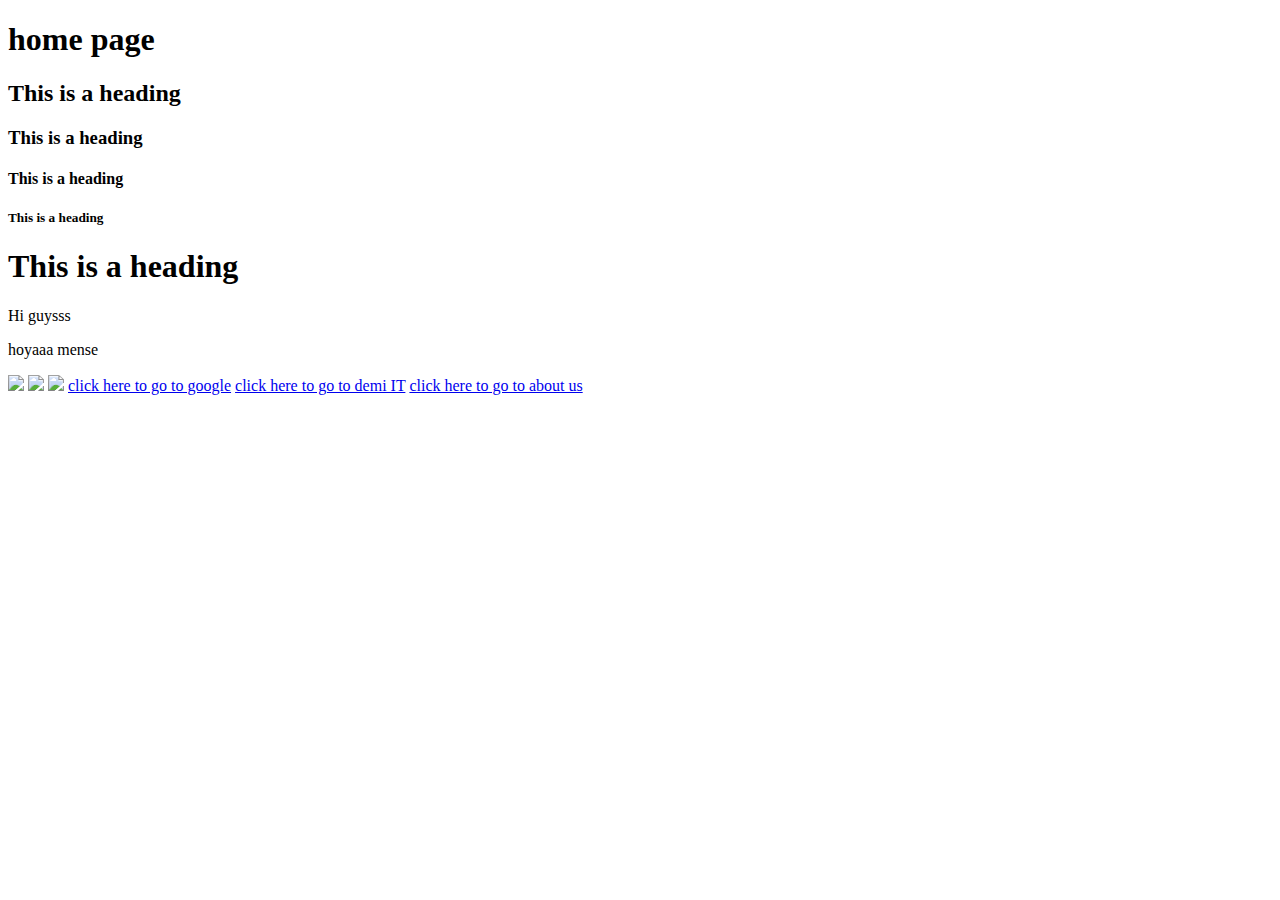
==== index.html @ 09dafa9c "Add files via upload" ====
<!DOCTYPE html>
<html>
    <head>
        <link rel="stylesheet" href="style.css" >
    </head>
    <body>
        <h1>home page</h1>
        <h2>This is a heading</h2>
        <h3>This is a heading</h3>
        <h4>This is a heading</h4>
        <h5>This is a heading</h5>
        <h1>This is a heading</h1>
        <p>Hi guysss</p>
        <p>hoyaaa mense</p>
        <a href="boat.html"><img src="Images/boat.jpg" hight="120"/></a>
        <img src="Images/cablecar.jpg" hight="120" />
        <img src="Images/city.jpg" hight="120" />
        <a href="http://www.google.com">click here to go to google</a>
        <a href="demi%20IT/">click  here to go to demi IT</a>
        <a href="about%20html">click here to go to about us</a>
    </body>
</html>
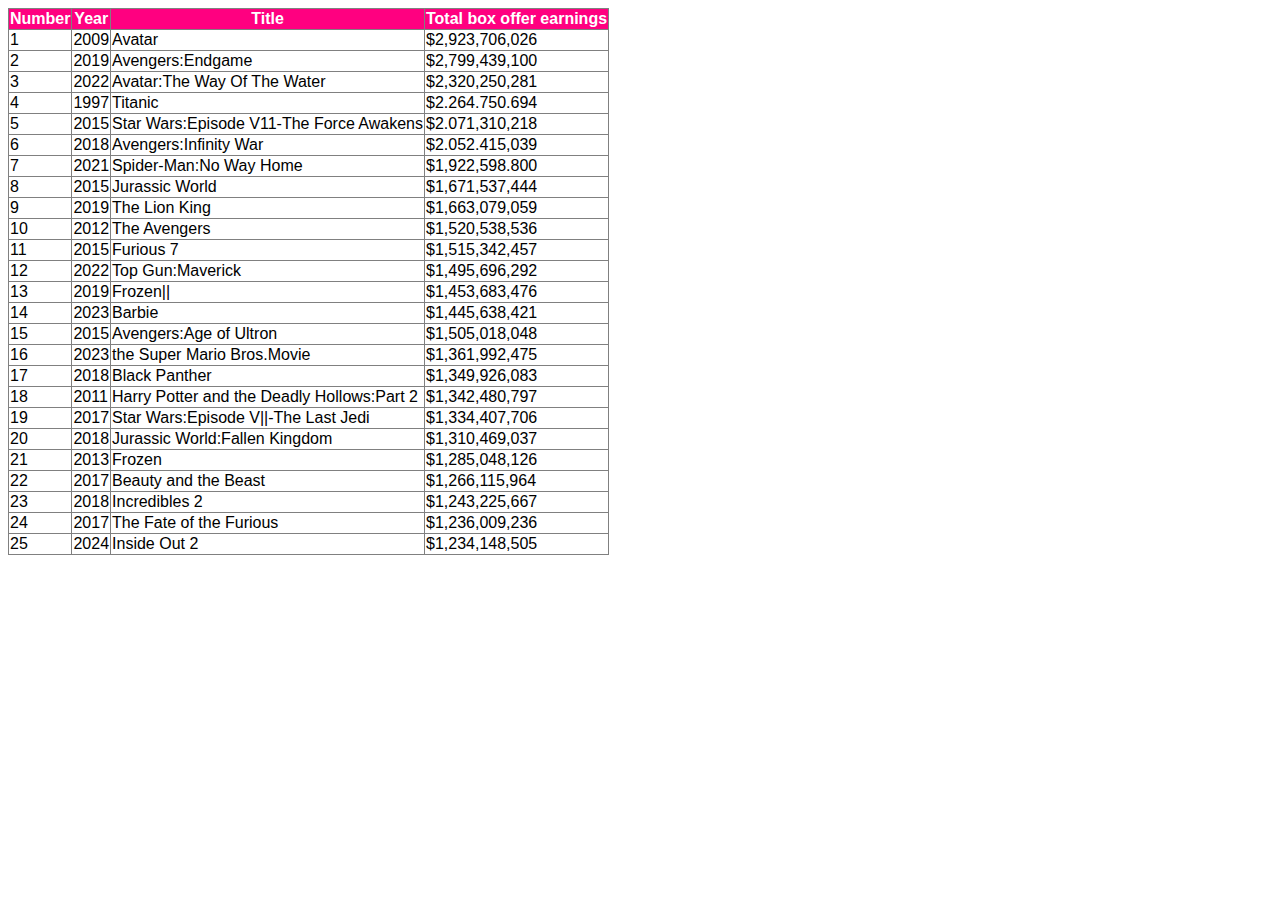
==== commit 82b49a83: "Update and rename table.html to index.html" ====
--- a/index.html
+++ b/index.html
@@ -1,22 +1,170 @@
 <!DOCTYPE html>
 <html>
     <head>
-        <link rel="stylesheet" href="style.css" >
-    </head>
+        <link rel="stylesheet" href="style25.css" >
+   </head>
     <body>
-        <h1>home page</h1>
-        <h2>This is a heading</h2>
-        <h3>This is a heading</h3>
-        <h4>This is a heading</h4>
-        <h5>This is a heading</h5>
-        <h1>This is a heading</h1>
-        <p>Hi guysss</p>
-        <p>hoyaaa mense</p>
-        <a href="boat.html"><img src="Images/boat.jpg" hight="120"/></a>
-        <img src="Images/cablecar.jpg" hight="120" />
-        <img src="Images/city.jpg" hight="120" />
-        <a href="http://www.google.com">click here to go to google</a>
-        <a href="demi%20IT/">click  here to go to demi IT</a>
-        <a href="about%20html">click here to go to about us</a>
+        <table border="1">
+            <tr>
+                <th>Number</th>
+                <th>Year</th>
+                <th>Title</th>
+                <th>Total box offer earnings</th>
+            </tr>
+            <tr>
+                <td>1</td>
+                <td>2009</td>
+                <td>Avatar</td>
+                <td>$2,923,706,026</td>
+            </tr>
+            <tr>
+                <td>2</td>
+                <td>2019</td>
+                <td>Avengers:Endgame</td>
+                <td>$2,799,439,100</td>
+            </tr>  
+            <tr>
+                <td>3</td>
+                <td>2022</td>
+                <td>Avatar:The Way Of The Water</td>
+                <td>$2,320,250,281</td>
+            </tr>
+            <tr>
+                <td>4</td>
+                <td>1997</td>
+                <td>Titanic</td>
+                <td>$2.264.750.694</td>
+            </tr>
+            <tr>
+                <td>5</td>
+                <td>2015</td>
+                <td>Star Wars:Episode V11-The Force Awakens</td>
+                <td>$2.071,310,218</td>
+            </tr>
+            <tr>
+                <td>6</td>
+                <td>2018</td>
+                <td>Avengers:Infinity War</td>
+                <td>$2.052.415,039</td>
+            </tr>
+            <tr>
+                <td>7</td>
+                <td>2021</td>
+                <td>Spider-Man:No Way Home</td>
+                <td>$1,922,598.800</td>
+            </tr>
+            <tr>
+                <td>8</td>
+                <td>2015</td>
+                <td>Jurassic World</td>
+                <td>$1,671,537,444</td>
+             </tr>
+            <tr>
+                <td>9</td>
+                <td>2019</td>
+                <td>The Lion King</td>
+                <td>$1,663,079,059</td>
+            </tr>
+            <tr>
+                <td>10</td>
+                <td>2012</td>
+                <td>The Avengers</td>
+                <td>$1,520,538,536</td>
+            </tr>
+            <tr>
+                <td>11</td>
+                <td>2015</td>
+                <td>Furious 7</td>
+                <td>$1,515,342,457</td>
+            </tr>
+            <tr>
+                <td>12</td>
+                <td>2022</td>
+                <td>Top Gun:Maverick</td>
+                <td>$1,495,696,292</td>
+           </tr>
+           <tr>
+               <td>13</td>
+                <td>2019</td>
+                <td>Frozen||</td>
+                <td>$1,453,683,476</td>
+           </tr>
+           <tr><td>14</td>
+                <td>2023</td>
+                <td>Barbie</td>
+                <td>$1,445,638,421</td>
+           </tr>
+           <tr>
+               <td>15</td>
+                <td>2015</td>
+                <td>Avengers:Age of Ultron</td>
+                <td>$1,505,018,048</td>
+           </tr>
+           <tr>
+               <td>16</td>
+                <td>2023</td>
+                <td>the Super Mario Bros.Movie</td>
+                <td>$1,361,992,475</td>
+           </tr>
+           <tr>
+               <td>17</td>
+                <td>2018</td>
+                <td>Black Panther</td>
+                <td>$1,349,926,083</td>
+           </tr>
+           <tr>
+               <td>18</td>
+                <td>2011</td>
+                <td>Harry Potter and the Deadly Hollows:Part 2</td>
+                <td>$1,342,480,797</td>
+           </tr>
+           <tr>
+               <td>19</td>
+                <td>2017</td>
+                <td>Star Wars:Episode V||-The Last Jedi</td>
+                <td>$1,334,407,706</td>
+           </tr>
+           <tr>
+               <td>20</td>
+                <td>2018</td>
+                <td>Jurassic World:Fallen Kingdom</td>
+                <td>$1,310,469,037</td>
+           </tr>
+           <tr>
+               <td>21</td>
+                <td>2013</td>
+                <td>Frozen</td>
+                <td>$1,285,048,126</td>
+           </tr>
+           <tr>
+               <td>22</td>
+                <td>2017</td>
+                <td>Beauty and the Beast</td>
+                <td>$1,266,115,964</td>
+           </tr>
+           <tr>
+               <td>23</td>
+                <td>2018</td>
+                <td>Incredibles 2</td>
+                <td>$1,243,225,667</td>
+           </tr>
+           <tr>
+               <td>24</td>
+                <td>2017</td>
+                <td>The Fate of the Furious</td>
+                <td>$1,236,009,236</td>
+           </tr>
+           <tr>
+               <td>25</td>
+                <td>2024</td>
+                <td>Inside Out 2</td>
+                <td>$1,234,148,505</td>
+                
+                
+                
+                
+                
+                
+        </table>
     </body>
-</html>+</html>
--- a/style25.css
+++ b/style25.css
@@ -0,0 +1,12 @@
+table{
+    font-family: Helvetica, sans-serif;
+    border-collapse: collapse;
+    border-width: 1px;
+    border-style: solid
+}
+
+th{
+    font-weight: 800;
+    background-color: #FF0080;
+    color: #ffffff;
+}
